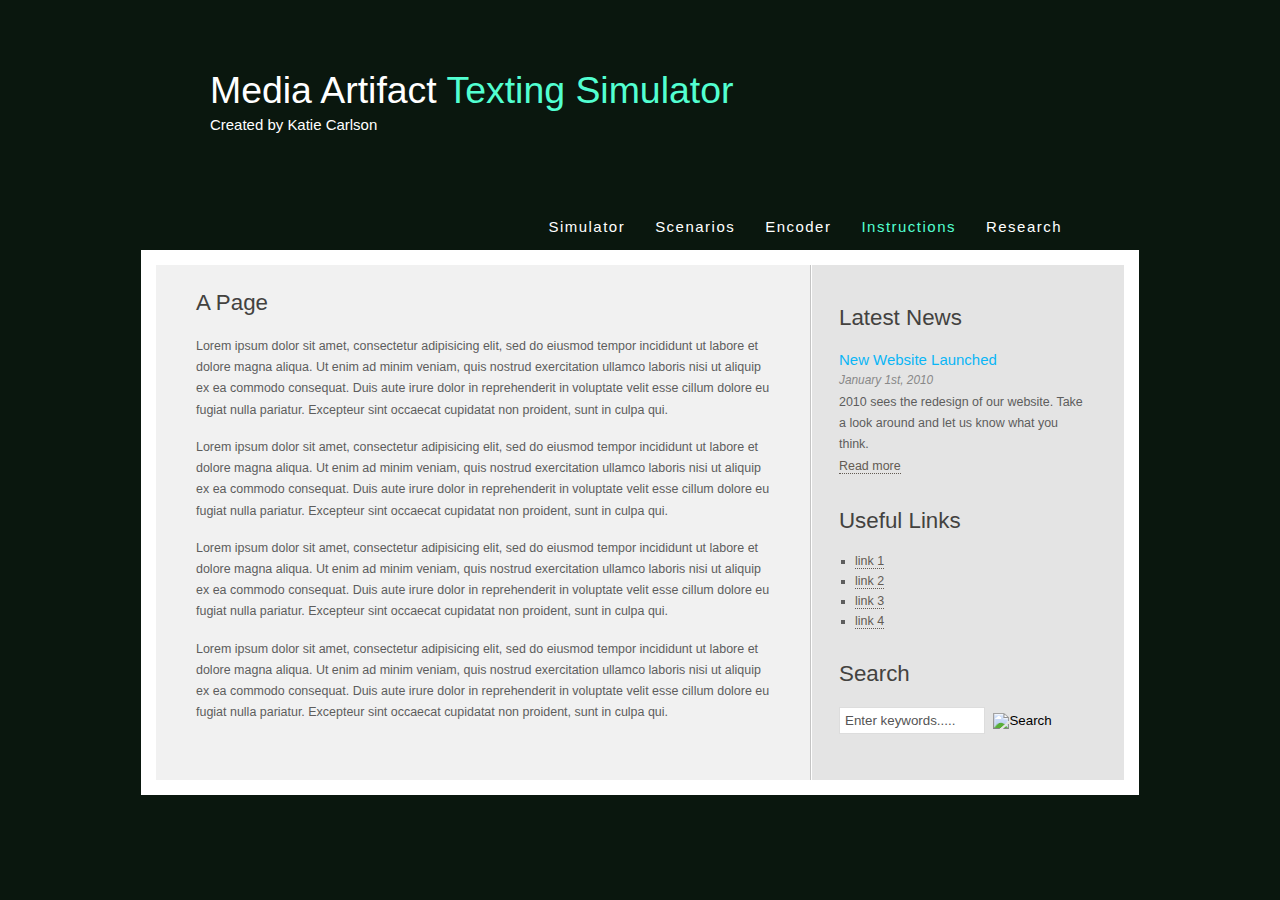
==== instructions.html @ 9d80a327 "Uploaded HTML CSS JS and Source FIles" ====
<!DOCTYPE HTML>
<html>
<head>
  <title>Katie's Media Artifact</title>
  <meta name="description" content="LMC2400 Media Artifact - Katie Carlson" />
  <meta name="keywords" content="texting, media, media artifact, McLuhan" />
  <meta http-equiv="content-type" content="text/html; charset=windows-1252" />
  <link rel="stylesheet" type="text/css" href="style/style.css" />
</head>

<body>
  <div id="main">
    <div id="header">
      <div id="logo">
        <div id="logo_text">
          <!-- class="logo_colour", allows you to change the colour of the text -->
          <h1><a href="index.html">Media Artifact <span class="logo_colour">Texting  Simulator</span></a></h1>
          <h2>Created by Katie Carlson</h2>
        </div>
      </div>
      <div id="menubar">
        <ul id="menu">
          <!-- put class="selected" in the li tag for the selected page - to highlight which page you're on -->
          <li><a href="index.html">Simulator</a></li>
          <li><a href="scenarios.html">Scenarios</a></li>
          <li><a href="encoder.html">Encoder</a></li>
          <li class="selected"><a href="instructions.html">Instructions</a></li>
          <li><a href="research.html">Research</a></li>
        </ul>
      </div>
    </div>
    <div id="site_content">
      <div class="sidebar">
        <h1>Latest News</h1>
        <h4>New Website Launched</h4>
        <h5>January 1st, 2010</h5>
        <p>2010 sees the redesign of our website. Take a look around and let us know what you think.<br /><a href="#">Read more</a></p>
        <h1>Useful Links</h1>
        <ul>
          <li><a href="#">link 1</a></li>
          <li><a href="#">link 2</a></li>
          <li><a href="#">link 3</a></li>
          <li><a href="#">link 4</a></li>
        </ul>
        <h1>Search</h1>
        <form method="post" action="#" id="search_form">
          <p>
            <input class="search" type="text" name="search_field" value="Enter keywords....." />
            <input name="search" type="image" style="border: 0; margin: 0 0 -9px 5px;" src="style/search.png" alt="Search" title="Search" />
          </p>
        </form>
      </div>
      <div id="content">
        <h1>A Page</h1>
        <p>Lorem ipsum dolor sit amet, consectetur adipisicing elit, sed do eiusmod tempor incididunt ut labore et dolore magna aliqua. Ut enim ad minim veniam, quis nostrud exercitation ullamco laboris nisi ut aliquip ex ea commodo consequat. Duis aute irure dolor in reprehenderit in voluptate velit esse cillum dolore eu fugiat nulla pariatur. Excepteur sint occaecat cupidatat non proident, sunt in culpa qui.</p>
        <p>Lorem ipsum dolor sit amet, consectetur adipisicing elit, sed do eiusmod tempor incididunt ut labore et dolore magna aliqua. Ut enim ad minim veniam, quis nostrud exercitation ullamco laboris nisi ut aliquip ex ea commodo consequat. Duis aute irure dolor in reprehenderit in voluptate velit esse cillum dolore eu fugiat nulla pariatur. Excepteur sint occaecat cupidatat non proident, sunt in culpa qui.</p>
        <p>Lorem ipsum dolor sit amet, consectetur adipisicing elit, sed do eiusmod tempor incididunt ut labore et dolore magna aliqua. Ut enim ad minim veniam, quis nostrud exercitation ullamco laboris nisi ut aliquip ex ea commodo consequat. Duis aute irure dolor in reprehenderit in voluptate velit esse cillum dolore eu fugiat nulla pariatur. Excepteur sint occaecat cupidatat non proident, sunt in culpa qui.</p>
        <p>Lorem ipsum dolor sit amet, consectetur adipisicing elit, sed do eiusmod tempor incididunt ut labore et dolore magna aliqua. Ut enim ad minim veniam, quis nostrud exercitation ullamco laboris nisi ut aliquip ex ea commodo consequat. Duis aute irure dolor in reprehenderit in voluptate velit esse cillum dolore eu fugiat nulla pariatur. Excepteur sint occaecat cupidatat non proident, sunt in culpa qui.</p>
      </div>
    </div>
    <!--<div id="footer">
      <p><a href="index.html">Home</a> | <a href="examples.html">Examples</a> | <a href="page.html">A Page</a> | <a href="another_page.html">Another Page</a> | <a href="contact.html">Contact Us</a></p>
      <p>Copyright &copy; night_sky_2 | <a href="http://validator.w3.org/check?uri=referer">HTML5</a> | <a href="http://jigsaw.w3.org/css-validator/check/referer">CSS</a> | <a href="http://www.html5webtemplates.co.uk">Website templates</a></p>
    </div>-->
  </div>
</body>
</html>
---- style/style.css ----
html{height: 100%;}

body
{ font-family: "lucida sans", arial, sans-serif;
  padding: 0px;
  margin: 0px;
  font-size: .78em;
  background: #0a170e;
  color: #5D5D5D;}

p
{ margin: 0px;
  padding: 0px 0px 16px 0px;
  line-height: 1.7em;}

h1, h2, h3, h4, h5, h6 
{ font: normal 179% 'century gothic', arial, sans-serif;
  color: #43423F;
  margin: 0 0 15px 0;
  padding: 15px 0 5px 0;}

h2
{ font: normal 170% 'century gothic', arial, sans-serif;
  color: #0AB6F6;}

h3
{ font: normal 125% 'century gothic', arial, sans-serif;}

h4, h5, h6
{ margin: 0;
  padding: 0 0 5px 0;
  font: normal 120% arial, sans-serif;
  color: #0AB6F6;}

h5, h6
{ font: italic 95% arial, sans-serif;
  color: #888;}

h6
{ color: #362C20;}

a, a:hover
{ border-bottom: 1px dotted;
  color: #635B53;
  text-decoration: none;}

a:hover
{ border-bottom: 1px solid;
  color: #00C5EE;}

img
{ border: 0px; 
  margin: 0px; 
  padding: 0px;}

a
{ outline: none;}

form
{ padding: 0; 
  margin: 0;}

.left
{ float: left;
  margin-right: 10px;}

.right
{ float: right; 
  margin-left: 10px;}

.center
{ display: block;
  text-align: center;
  margin: 0 auto;}

blockquote
{ margin: 20px 0px 20px 0px; 
  padding: 10px 20px 0px 20px;
  border: 1px solid #E5E5DB;
  background: #FFF;}

ul
{ margin: 2px 0px 18px 16px;
  padding: 0px;}

ul li
{ list-style-type: square;
  margin: 0px 0px 6px 0px; 
  padding: 0px;}

ol
{ margin: 8px 0px 0px 24px;
  padding: 0px;}

ol li
{ margin: 0px 0px 11px 0px; 
  padding: 0px;}

#main, #logo, #menubar, #site_content, #footer
{ margin-left: auto; 
  margin-right: auto;}

#main
{ padding-bottom: 40px;}

#header
{ background: transparent url(logo.jpg) no-repeat;
  background-size: cover;
}

#logo
{ width: 860px;
  position: relative;
  height: 200px;}

#logo #logo_text 
{ position: absolute; 
  top: 47px;
  left: 0;}

#logo h1, #logo h2
{ font: normal 300% 'century gothic', arial, sans-serif;
  border-bottom: 0;
  text-transform: none;
  margin: 0;}

#logo_text h1, #logo_text h1 a, #logo_text h1 a:hover 
{ padding: 22px 0 0 0;
  color: #FFF;
  text-decoration: none;
  border: 0;}

#logo_text h1 a .logo_colour
{ color: #52ffd1;}

#logo_text a:hover .logo_colour
{ color: #FFF;}

#logo_text h2
{ font-size: 120%;
  padding: 4px 0 0 0;
  color: #fff;}

#menubar
{ width: 870px;
  height: 46px;
  padding-top: 4px;
  padding-left: 4px;} 

ul#menu
{ float: right;
  margin: 0px;}

ul#menu li
{ float: left;
  margin: 5px 0 0 0;
  padding: 0 0 0 0px;
  list-style: none;}

ul#menu li a
{ letter-spacing: 0.1em;
  font-family: sans-serif;
  font-size: 120%;
  display: block; 
  float: left; 
  height: 20px;
  text-decoration: none; 
  padding: 9px 15px 5px 15px;
  text-align: center;
  color: #FFF;
  border: none;} 

ul#menu li.selected a
{ height: 20px;
  padding: 7px 15px 4px 15px;}



ul#menu li.selected
{ margin: 7px 0 0 0;}

ul#menu li.selected a, ul#menu li.selected a:hover
{ color: #52ffd1;}

ul#menu li a:hover
{ color: #52ffd1;}

#site_content
{ width: 908px;
  overflow: hidden;
  margin: 0 auto 0 auto;
  padding: 10px 20px 30px 40px;
  background: #e4e4e4 url(back.png) repeat-y;
  border: 15px solid #FFF;} 

#scenario_content
{ width: 908px;
  overflow: hidden;
  margin: 0 auto 0 auto;
  padding: 10px 20px 30px 40px;
  background: #7d7d7d url(backScenario.png) repeat-y;
  border: 15px solid #7d7d7d;} 

.sidebar
{ float: right;
  width: 250px;
  padding: 15px 15px 0px 15px;}

#content
{ text-align: left;
  position: relative;
  width: 580px;
  padding: 0;}

#content ul
{ margin: 2px 0 22px 0px;}

#content ul li
{ list-style-type: none;
  background: url(bullet.png) no-repeat;
  margin: 0 0 0 0; 
  padding: 0 0 4px 25px;
  line-height: 1.5em;}

#footer
{ width: 916px;
  font-family: 'trebuchet ms', sans-serif;
  font-size: 90%;
  height: 28px;
  padding: 20px 0 5px 0;
  text-align: center; 
  background: transparent;
  color: #EEF3CD;
  text-transform: uppercase;
  letter-spacing: 0.1em;}

#footer p
{ padding: 0;}

#footer a, #footer a:hover
{ color: #EEF3CD;
  text-decoration: none;}

#footer a:hover
{ text-decoration: underline;}

.search
{ color: #555; 
  border: 1px solid #DDD; 
  width: 134px;
  padding: 5px;}
  
.form_settings
{ margin: 15px 0 0 0;}

.form_settings p
{ padding: 0 0 4px 0;}

.form_settings span
{ float: left; 
  width: 200px; 
  text-align: left;}
  
.form_settings input, .form_settings textarea
{ padding: 5px; 
  width: 299px; 
  font: 100% arial; 
  border: 1px solid #E5E5DB; 
  background: #FFF; 
  color: #47433F;}
  
.form_settings .submit
{ font: 100% arial; 
  border: 0; 
  width: 99px; 
  margin: 0 0 0 212px; 
  height: 33px;
  padding: 2px 0 3px 0;
  cursor: pointer; 
  background: #3B3B3B; 
  color: #FFF;}

.form_settings textarea, .form_settings select
{ font: 100% arial; 
  width: 299px;}

.form_settings select
{ width: 310px;}

.form_settings .checkbox
{ margin: 4px 0; 
  padding: 0; 
  width: 14px;
  border: 0;
  background: none;}

.separator
{ width: 100%;
  height: 0;
  border-top: 1px solid #D9D5CF;
  border-bottom: 1px solid #FFF;
  margin: 0 0 20px 0;}
  
table
{ margin: 10px 0 30px 0;}

table tr th, table tr td
{ background: #3B3B3B;
  color: #FFF;
  padding: 7px 4px;
  text-align: left;}
  
table tr td
{ background: #E5E5DB;
  color: #47433F;
  border-top: 1px solid #FFF;}
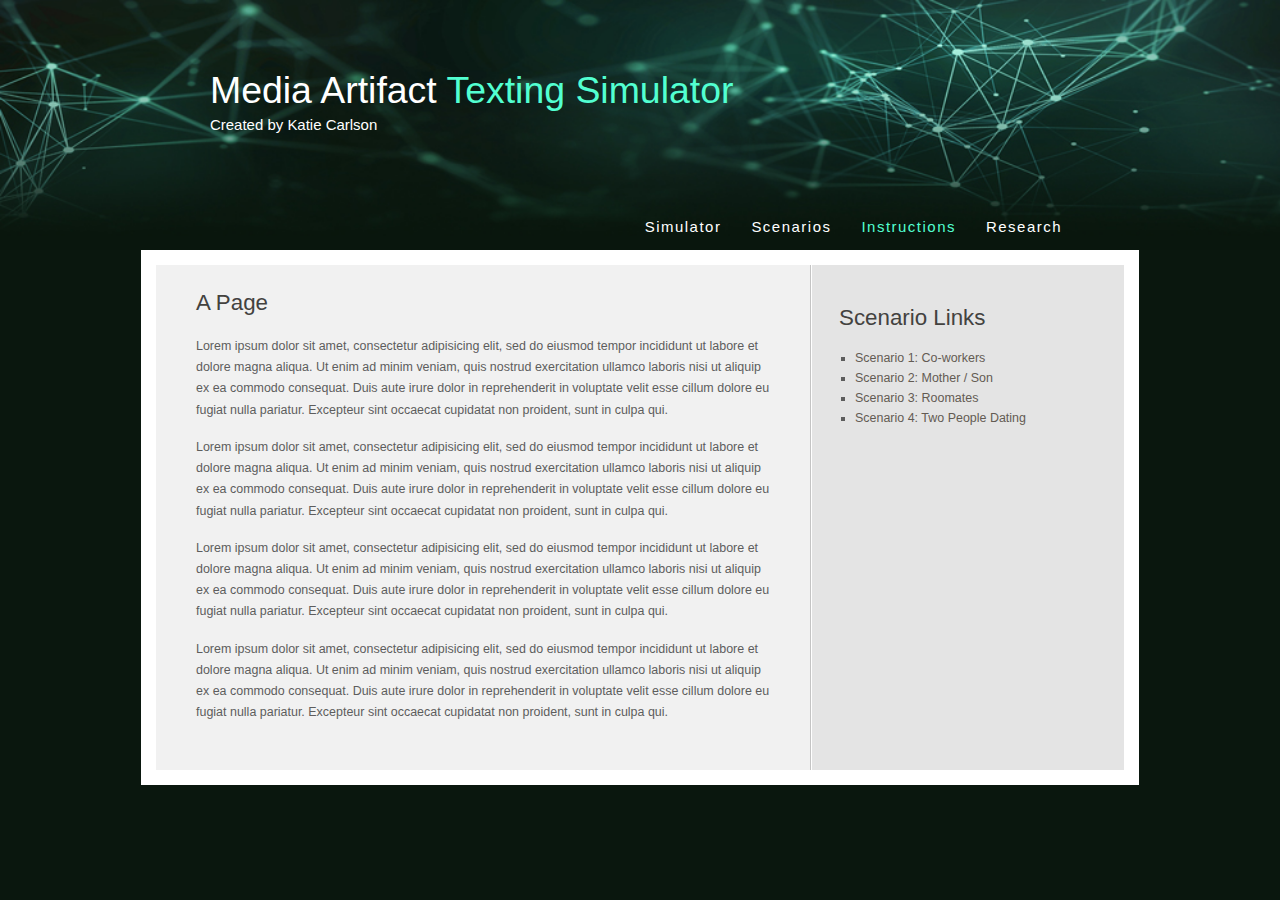
==== commit 1bb8819b: "Re-Uploaded Everything" ====
--- a/instructions.html
+++ b/instructions.html
@@ -23,7 +23,6 @@
           <!-- put class="selected" in the li tag for the selected page - to highlight which page you're on -->
           <li><a href="index.html">Simulator</a></li>
           <li><a href="scenarios.html">Scenarios</a></li>
-          <li><a href="encoder.html">Encoder</a></li>
           <li class="selected"><a href="instructions.html">Instructions</a></li>
           <li><a href="research.html">Research</a></li>
         </ul>
@@ -31,24 +30,13 @@
     </div>
     <div id="site_content">
       <div class="sidebar">
-        <h1>Latest News</h1>
-        <h4>New Website Launched</h4>
-        <h5>January 1st, 2010</h5>
-        <p>2010 sees the redesign of our website. Take a look around and let us know what you think.<br /><a href="#">Read more</a></p>
-        <h1>Useful Links</h1>
+        <h1 margin-bottom="35px">Scenario Links</h1>
         <ul>
-          <li><a href="#">link 1</a></li>
-          <li><a href="#">link 2</a></li>
-          <li><a href="#">link 3</a></li>
-          <li><a href="#">link 4</a></li>
+          <li><a href="sc1.html">Scenario 1: Co-workers</a></li>
+          <li><a href="sc2.html">Scenario 2: Mother / Son</a></li>
+          <li><a href="sc3.html">Scenario 3: Roomates</a></li>
+          <li><a href="sc4.html">Scenario 4: Two People Dating</a></li>
         </ul>
-        <h1>Search</h1>
-        <form method="post" action="#" id="search_form">
-          <p>
-            <input class="search" type="text" name="search_field" value="Enter keywords....." />
-            <input name="search" type="image" style="border: 0; margin: 0 0 -9px 5px;" src="style/search.png" alt="Search" title="Search" />
-          </p>
-        </form>
       </div>
       <div id="content">
         <h1>A Page</h1>
--- a/style/style.css
+++ b/style/style.css
@@ -16,12 +16,17 @@
 h1, h2, h3, h4, h5, h6 
 { font: normal 179% 'century gothic', arial, sans-serif;
   color: #43423F;
-  margin: 0 0 15px 0;
-  padding: 15px 0 5px 0;}
+  margin: 0 0 5px 0;
+  padding: 5px 0 5px 0;}
+
+h1 {
+  margin: 10px 0 15px 0;
+}
 
 h2
 { font: normal 170% 'century gothic', arial, sans-serif;
-  color: #0AB6F6;}
+  color: #0AB6F6;
+  margin: 5px 0 5px 0;}
 
 h3
 { font: normal 125% 'century gothic', arial, sans-serif;}
@@ -39,8 +44,7 @@
 h6
 { color: #362C20;}
 
-a, a:hover
-{ border-bottom: 1px dotted;
+a, a:hover {
   color: #635B53;
   text-decoration: none;}
 
@@ -313,4 +317,4 @@
 table tr td
 { background: #E5E5DB;
   color: #47433F;
-  border-top: 1px solid #FFF;}
+  border-top: 1px solid #FFF;}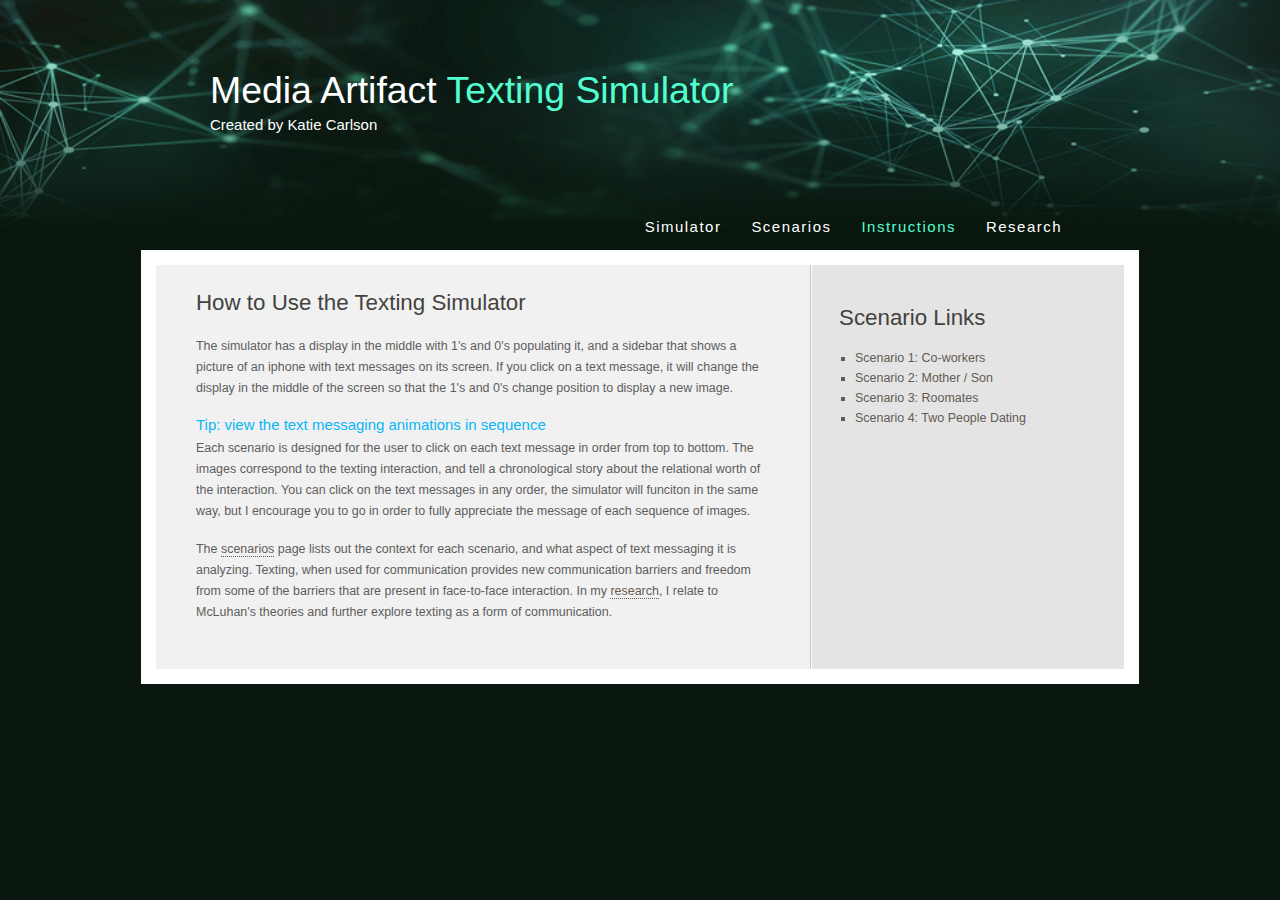
==== commit d02d6c61: "Updated Instructions" ====
--- a/instructions.html
+++ b/instructions.html
@@ -39,11 +39,11 @@
         </ul>
       </div>
       <div id="content">
-        <h1>A Page</h1>
-        <p>Lorem ipsum dolor sit amet, consectetur adipisicing elit, sed do eiusmod tempor incididunt ut labore et dolore magna aliqua. Ut enim ad minim veniam, quis nostrud exercitation ullamco laboris nisi ut aliquip ex ea commodo consequat. Duis aute irure dolor in reprehenderit in voluptate velit esse cillum dolore eu fugiat nulla pariatur. Excepteur sint occaecat cupidatat non proident, sunt in culpa qui.</p>
-        <p>Lorem ipsum dolor sit amet, consectetur adipisicing elit, sed do eiusmod tempor incididunt ut labore et dolore magna aliqua. Ut enim ad minim veniam, quis nostrud exercitation ullamco laboris nisi ut aliquip ex ea commodo consequat. Duis aute irure dolor in reprehenderit in voluptate velit esse cillum dolore eu fugiat nulla pariatur. Excepteur sint occaecat cupidatat non proident, sunt in culpa qui.</p>
-        <p>Lorem ipsum dolor sit amet, consectetur adipisicing elit, sed do eiusmod tempor incididunt ut labore et dolore magna aliqua. Ut enim ad minim veniam, quis nostrud exercitation ullamco laboris nisi ut aliquip ex ea commodo consequat. Duis aute irure dolor in reprehenderit in voluptate velit esse cillum dolore eu fugiat nulla pariatur. Excepteur sint occaecat cupidatat non proident, sunt in culpa qui.</p>
-        <p>Lorem ipsum dolor sit amet, consectetur adipisicing elit, sed do eiusmod tempor incididunt ut labore et dolore magna aliqua. Ut enim ad minim veniam, quis nostrud exercitation ullamco laboris nisi ut aliquip ex ea commodo consequat. Duis aute irure dolor in reprehenderit in voluptate velit esse cillum dolore eu fugiat nulla pariatur. Excepteur sint occaecat cupidatat non proident, sunt in culpa qui.</p>
+        <h1>How to Use the Texting Simulator</h1>
+        <p>The simulator has a display in the middle with 1's and 0's populating it, and a sidebar that shows a picture of an iphone with text messages on its screen.  If you click on a text message, it will change the display in the middle of the screen so that the 1's and 0's change position to display a new image.</p>
+        <h4>Tip: view the text messaging animations in sequence</h4>
+        <p>Each scenario is designed for the user to click on each text message in order from top to bottom.  The images correspond to the texting interaction, and tell a chronological story about the relational worth of the interaction.  You can click on the text messages in any order, the simulator will funciton in the same way, but I encourage you to go in order to fully appreciate the message of each sequence of images.</p>
+        <p>The <a href="sc1.html" style="border-bottom:1px dotted">scenarios</a> page lists out the context for each scenario, and what aspect of text messaging it is analyzing.  Texting, when used for communication provides new communication barriers and freedom from some of the barriers that are present in face-to-face interaction.  In my <a href="sc1.html" style="border-bottom:1px dotted">research</a>, I relate to McLuhan's theories and further explore texting as a form of communication.</p>
       </div>
     </div>
     <!--<div id="footer">
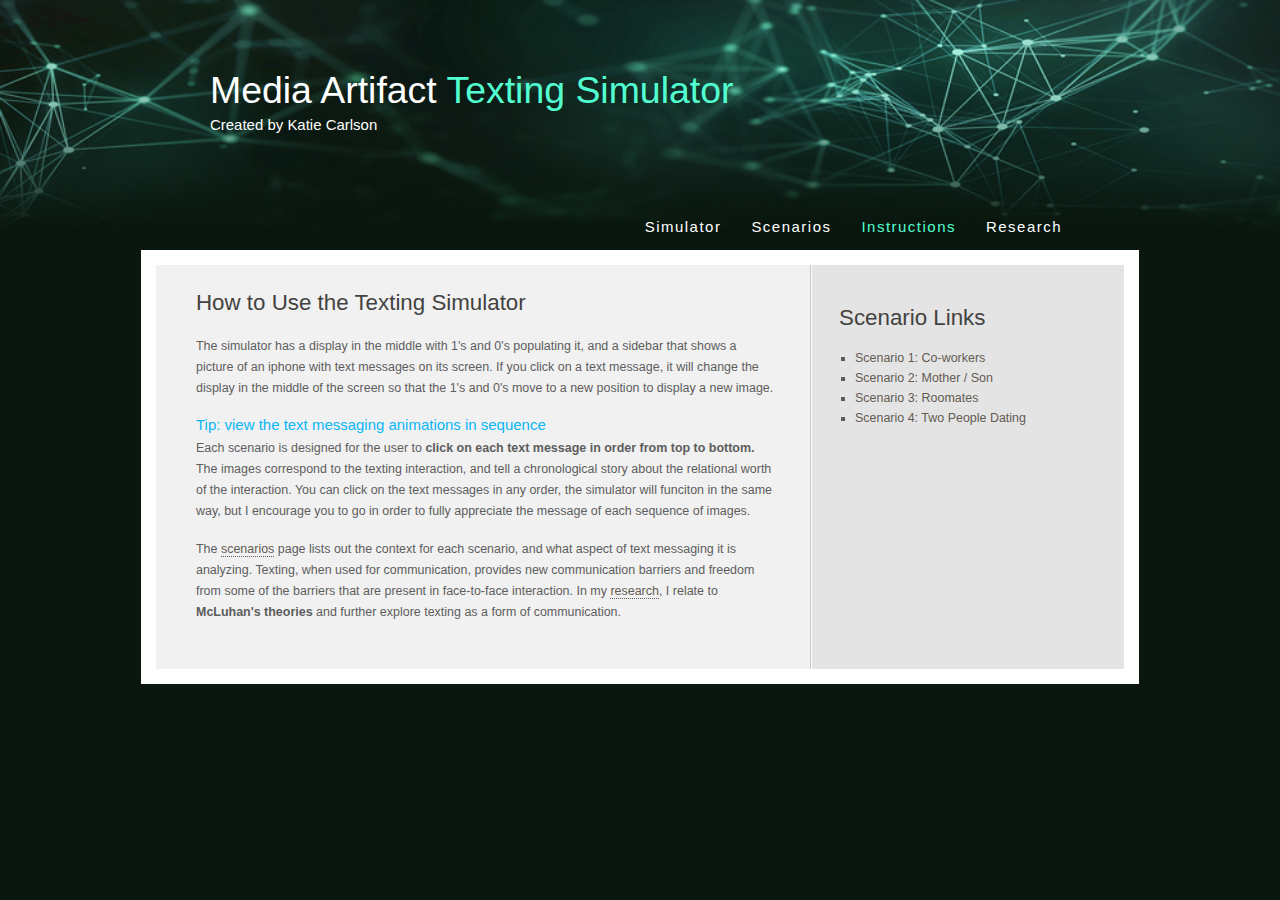
==== commit 9c1544d7: "Research Page" ====
--- a/instructions.html
+++ b/instructions.html
@@ -40,10 +40,10 @@
       </div>
       <div id="content">
         <h1>How to Use the Texting Simulator</h1>
-        <p>The simulator has a display in the middle with 1's and 0's populating it, and a sidebar that shows a picture of an iphone with text messages on its screen.  If you click on a text message, it will change the display in the middle of the screen so that the 1's and 0's change position to display a new image.</p>
+        <p>The simulator has a display in the middle with 1's and 0's populating it, and a sidebar that shows a picture of an iphone with text messages on its screen.  If you click on a text message, it will change the display in the middle of the screen so that the 1's and 0's move to a new position to display a new image.</p>
         <h4>Tip: view the text messaging animations in sequence</h4>
-        <p>Each scenario is designed for the user to click on each text message in order from top to bottom.  The images correspond to the texting interaction, and tell a chronological story about the relational worth of the interaction.  You can click on the text messages in any order, the simulator will funciton in the same way, but I encourage you to go in order to fully appreciate the message of each sequence of images.</p>
-        <p>The <a href="sc1.html" style="border-bottom:1px dotted">scenarios</a> page lists out the context for each scenario, and what aspect of text messaging it is analyzing.  Texting, when used for communication provides new communication barriers and freedom from some of the barriers that are present in face-to-face interaction.  In my <a href="sc1.html" style="border-bottom:1px dotted">research</a>, I relate to McLuhan's theories and further explore texting as a form of communication.</p>
+        <p>Each scenario is designed for the user to <b>click on each text message in order from top to bottom.</b>  The images correspond to the texting interaction, and tell a chronological story about the relational worth of the interaction.  You can click on the text messages in any order, the simulator will funciton in the same way, but I encourage you to go in order to fully appreciate the message of each sequence of images.</p>
+        <p>The <a href="sc1.html" style="border-bottom:1px dotted">scenarios</a> page lists out the context for each scenario, and what aspect of text messaging it is analyzing.  Texting, when used for communication, provides new communication barriers and freedom from some of the barriers that are present in face-to-face interaction.  In my <a href="sc1.html" style="border-bottom:1px dotted">research</a>, I relate to <b>McLuhan's theories</b> and further explore texting as a form of communication.</p>
       </div>
     </div>
     <!--<div id="footer">
--- a/style/style.css
+++ b/style/style.css
@@ -195,7 +195,7 @@
   margin: 0 auto 0 auto;
   padding: 10px 20px 30px 40px;
   background: #e4e4e4 url(back.png) repeat-y;
-  border: 15px solid #FFF;} 
+  border: 15px solid #FFF;}  
 
 #scenario_content
 { width: 908px;
